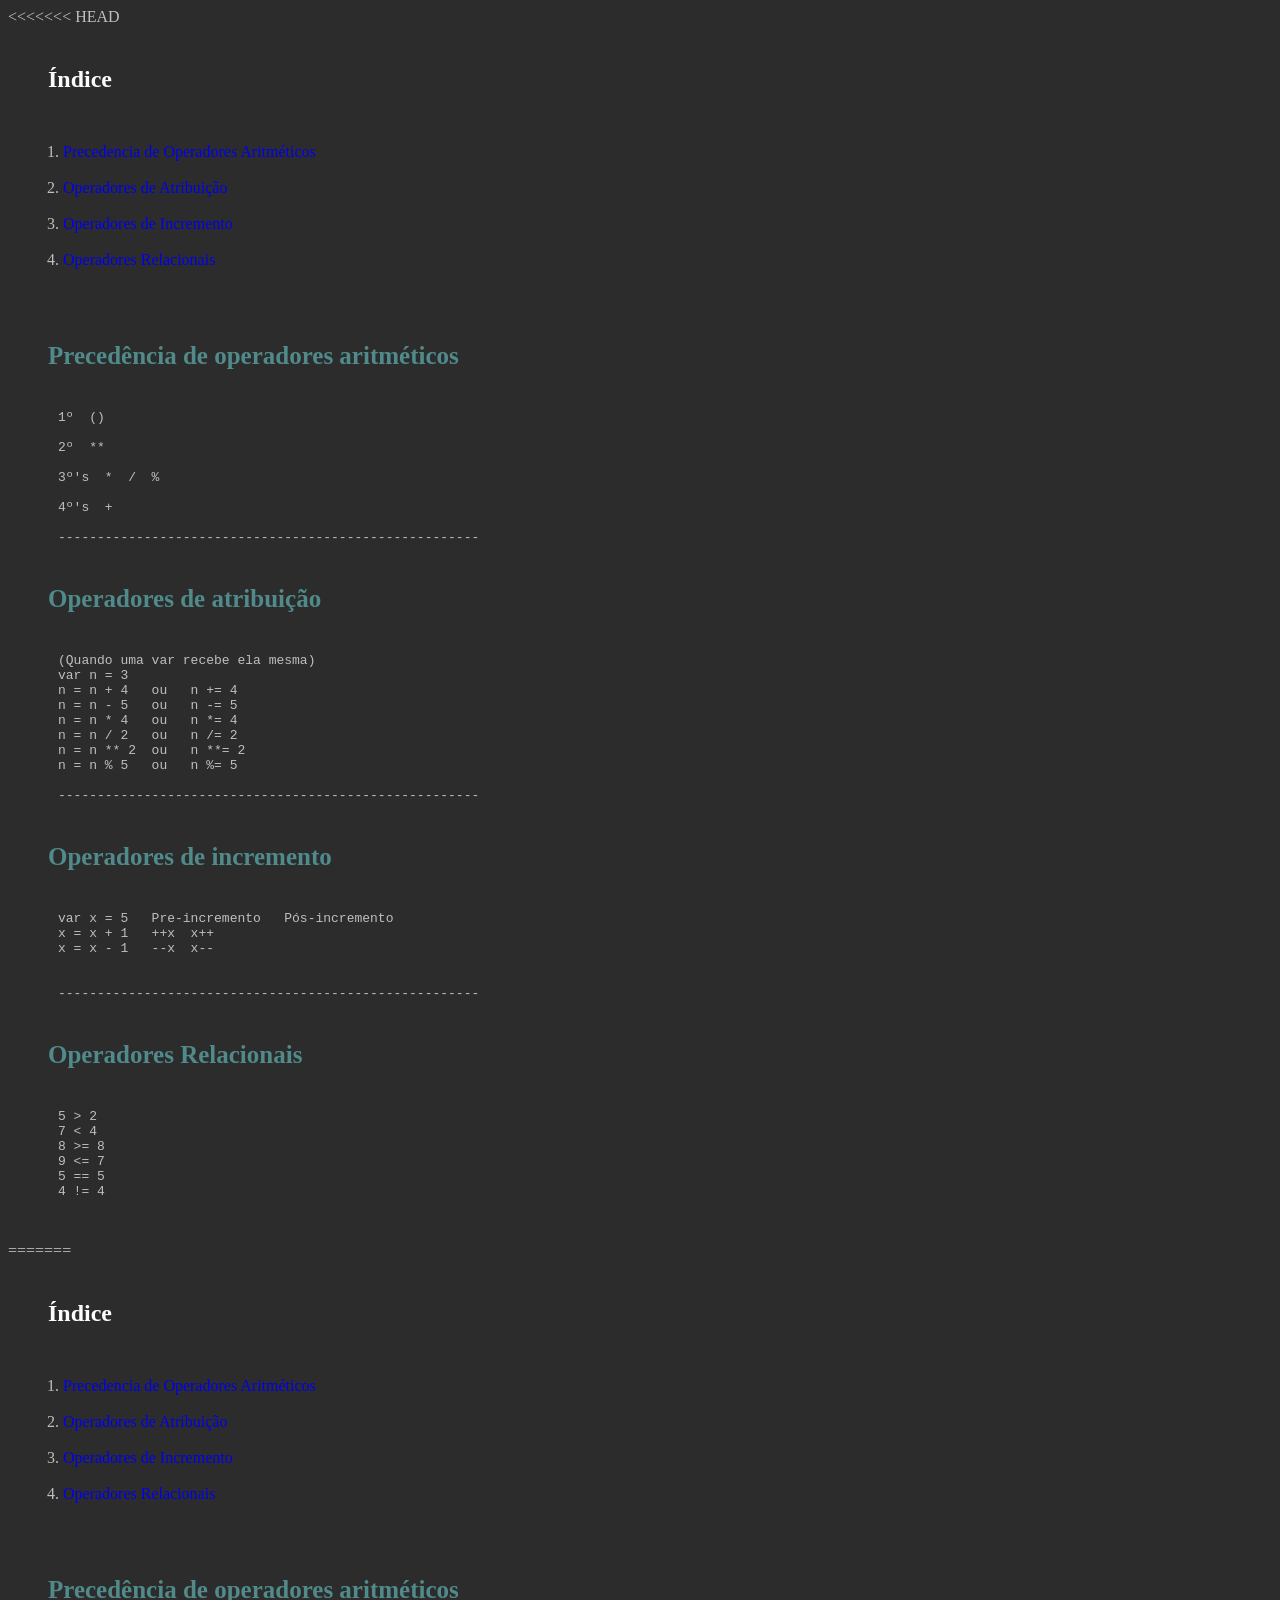
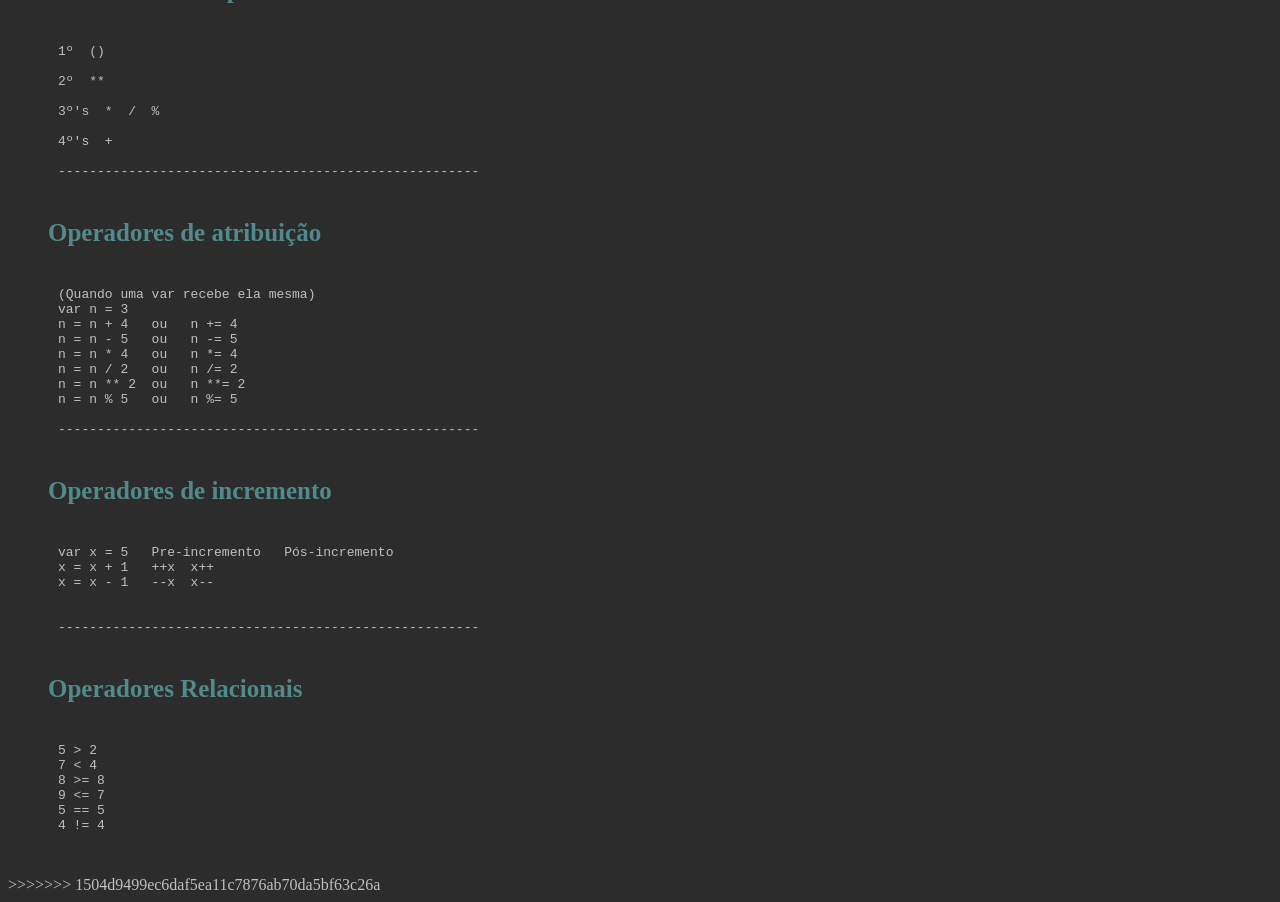
==== index.html @ 4bab7449 "Removido arquivo de anotações HTML duplicado" ====
<<<<<<< HEAD
<!DOCTYPE html>
<html lang="pt-br">
<head>
<meta charset="UTF-8">
<meta name="viewport" content="width=device-width, initial-scale=1.0">
<link rel="stylesheet" href="NotaStyle.css">
<title>Anotações JS</title>
</head>
<body>
<h2 style="margin-left: 40px; margin-top: 40px; color:rgb(252, 252, 252)">Índice</h2>
<nav>
<ol>
<li><a href="#Proc">Precedencia de Operadores Aritméticos</a></li><br>
<li><a href="#Atri">Operadores de Atribuição</a></li><br>
<li><a href="#Incre">Operadores de Incremento</a></li><br>
<li><a href="#Rela">Operadores Relacionais</a></li><br>

   </ol>
</nav>
<!-- Feitas em HTML com intuito de 'lincar' índice futuro -->
<h3 id="Proc">Precedência de operadores aritméticos</h3>
<pre>
 
1º  ()

2º  **

3º's  *  /  %

4º's  + 

------------------------------------------------------

</pre>
<h3 id="Atri"> Operadores de atribuição </h3>
<pre>

(Quando uma var recebe ela mesma)
var n = 3
n = n + 4   ou   n += 4 
n = n - 5   ou   n -= 5
n = n * 4   ou   n *= 4
n = n / 2   ou   n /= 2
n = n ** 2  ou   n **= 2
n = n % 5   ou   n %= 5

------------------------------------------------------

</pre>


<h3 id="Incre"> Operadores de incremento </h3>
<pre>

var x = 5   Pre-incremento   Pós-incremento
x = x + 1   ++x  x++
x = x - 1   --x  x--


------------------------------------------------------

</pre>
<h3 id="Rela">  Operadores Relacionais  </h3>
<pre>

5 > 2
7 < 4
8 >= 8
9 <= 7
5 == 5
4 != 4


</pre>
</body>
=======
<!DOCTYPE html>
<html lang="pt-br">
<head>
<meta charset="UTF-8">
<meta name="viewport" content="width=device-width, initial-scale=1.0">
<link rel="stylesheet" href="NotaStyle.css">
<title>Anotações JS</title>
</head>
<body>
<h2 style="margin-left: 40px; margin-top: 40px; color:rgb(252, 252, 252)">Índice</h2>
<nav>
<ol>
<li><a href="#Proc">Precedencia de Operadores Aritméticos</a></li><br>
<li><a href="#Atri">Operadores de Atribuição</a></li><br>
<li><a href="#Incre">Operadores de Incremento</a></li><br>
<li><a href="#Rela">Operadores Relacionais</a></li><br>

   </ol>
</nav>
<!-- Feitas em HTML com intuito de 'lincar' índice futuro -->
<h3 id="Proc">Precedência de operadores aritméticos</h3>
<pre>
 
1º  ()

2º  **

3º's  *  /  %

4º's  + 

------------------------------------------------------

</pre>
<h3 id="Atri"> Operadores de atribuição </h3>
<pre>

(Quando uma var recebe ela mesma)
var n = 3
n = n + 4   ou   n += 4 
n = n - 5   ou   n -= 5
n = n * 4   ou   n *= 4
n = n / 2   ou   n /= 2
n = n ** 2  ou   n **= 2
n = n % 5   ou   n %= 5

------------------------------------------------------

</pre>


<h3 id="Incre"> Operadores de incremento </h3>
<pre>

var x = 5   Pre-incremento   Pós-incremento
x = x + 1   ++x  x++
x = x - 1   --x  x--


------------------------------------------------------

</pre>
<h3 id="Rela">  Operadores Relacionais  </h3>
<pre>

5 > 2
7 < 4
8 >= 8
9 <= 7
5 == 5
4 != 4


</pre>
</body>
>>>>>>> 1504d9499ec6daf5ea11c7876ab70da5bf63c26a
</html>
---- NotaStyle.css ----
<<<<<<< HEAD
* {
    padding: 0;
    margin: 0;
    box-sizing: border-box;
}
pre {
    margin-left: 50px;
}
ol {
    margin-left: 25px;
}
ol a {
    text-decoration: none;
}
ol {
    padding: 30px;
}
body {
    background-color: #2c2c2c;
    color: rgba(255, 255, 255, 0.699);
}
h3 {
    margin-left: 40px;
    font-size: 25px;
    color:rgb(80, 138, 138)}
=======
* {
    padding: 0;
    margin: 0;
    box-sizing: border-box;
}
pre {
    margin-left: 50px;
}
ol {
    margin-left: 25px;
}
ol a {
    text-decoration: none;
}
ol {
    padding: 30px;
}
body {
    background-color: #2c2c2c;
    color: rgba(255, 255, 255, 0.699);
}
h3 {
    margin-left: 40px;
    font-size: 25px;
    color:rgb(80, 138, 138)
>>>>>>> 1504d9499ec6daf5ea11c7876ab70da5bf63c26a
}
---- NotaStyle.css ----
<<<<<<< HEAD
* {
    padding: 0;
    margin: 0;
    box-sizing: border-box;
}
pre {
    margin-left: 50px;
}
ol {
    margin-left: 25px;
}
ol a {
    text-decoration: none;
}
ol {
    padding: 30px;
}
body {
    background-color: #2c2c2c;
    color: rgba(255, 255, 255, 0.699);
}
h3 {
    margin-left: 40px;
    font-size: 25px;
    color:rgb(80, 138, 138)}
=======
* {
    padding: 0;
    margin: 0;
    box-sizing: border-box;
}
pre {
    margin-left: 50px;
}
ol {
    margin-left: 25px;
}
ol a {
    text-decoration: none;
}
ol {
    padding: 30px;
}
body {
    background-color: #2c2c2c;
    color: rgba(255, 255, 255, 0.699);
}
h3 {
    margin-left: 40px;
    font-size: 25px;
    color:rgb(80, 138, 138)
>>>>>>> 1504d9499ec6daf5ea11c7876ab70da5bf63c26a
}
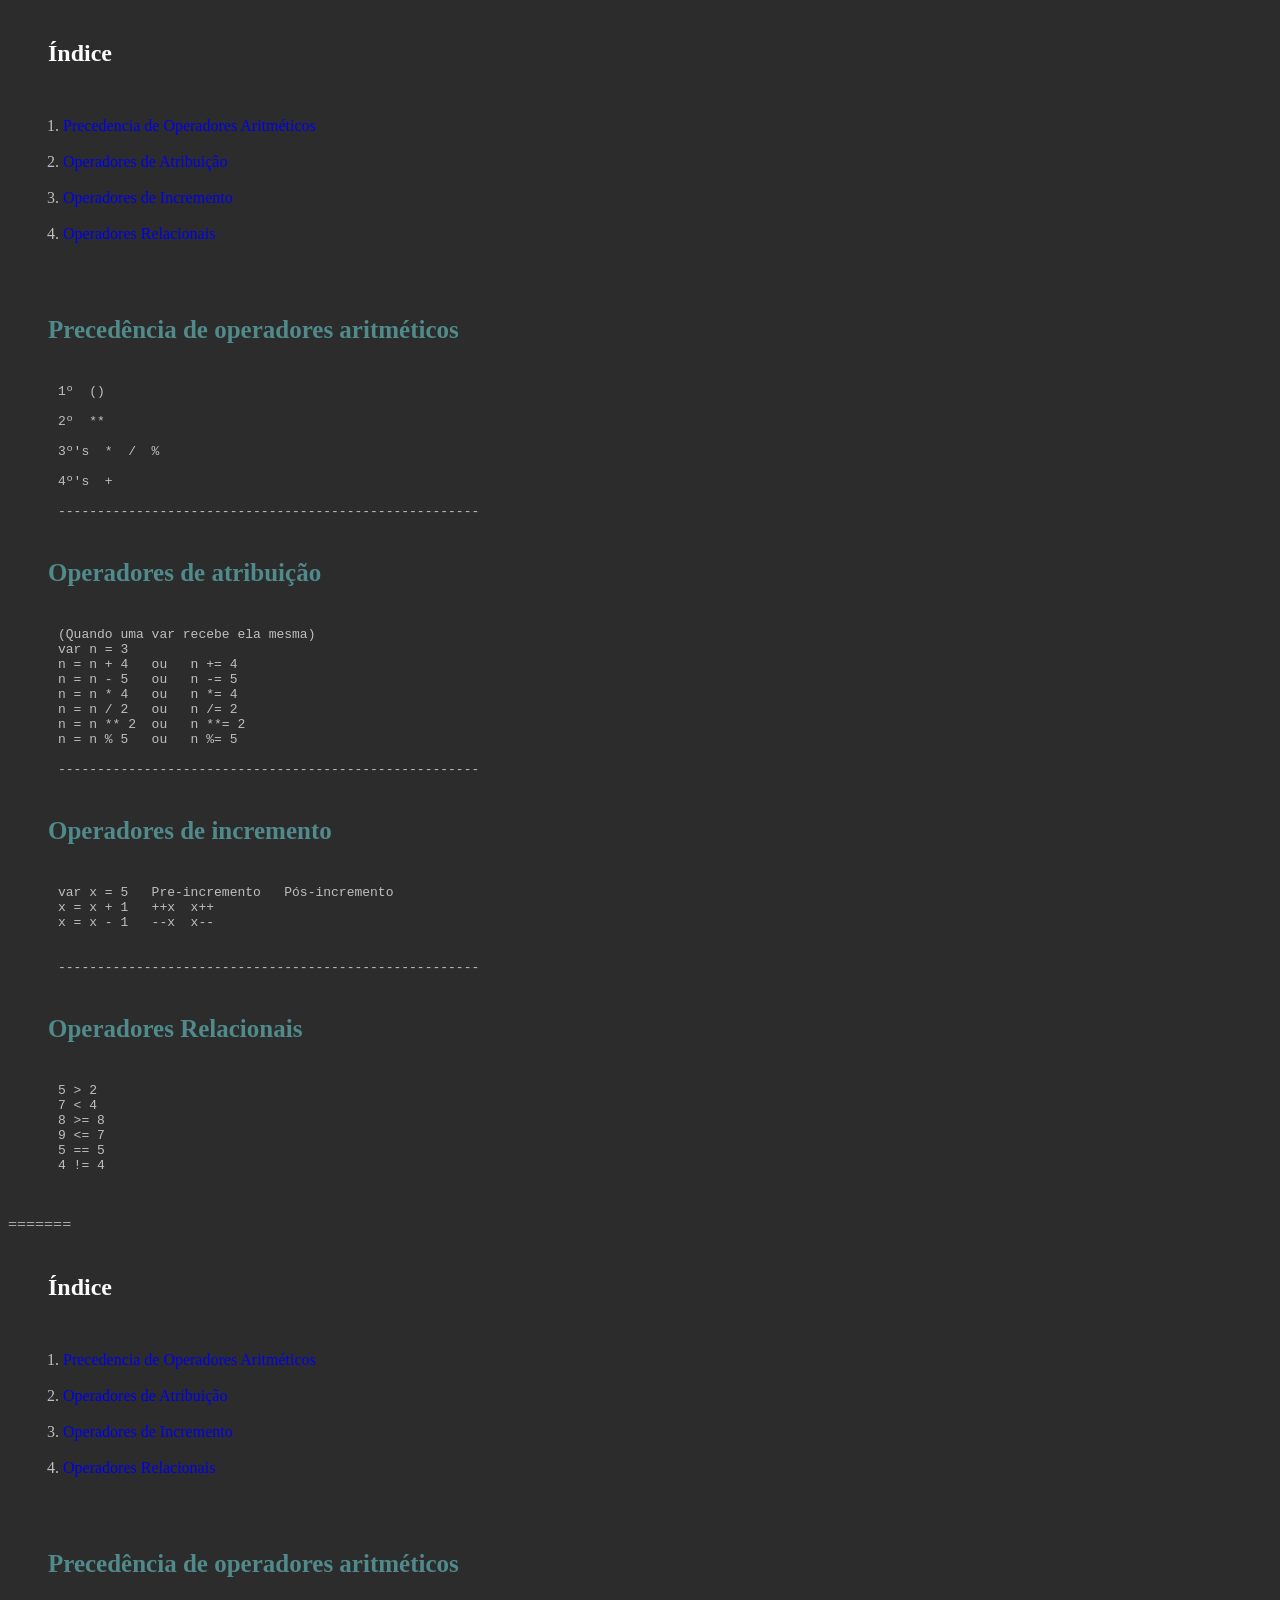
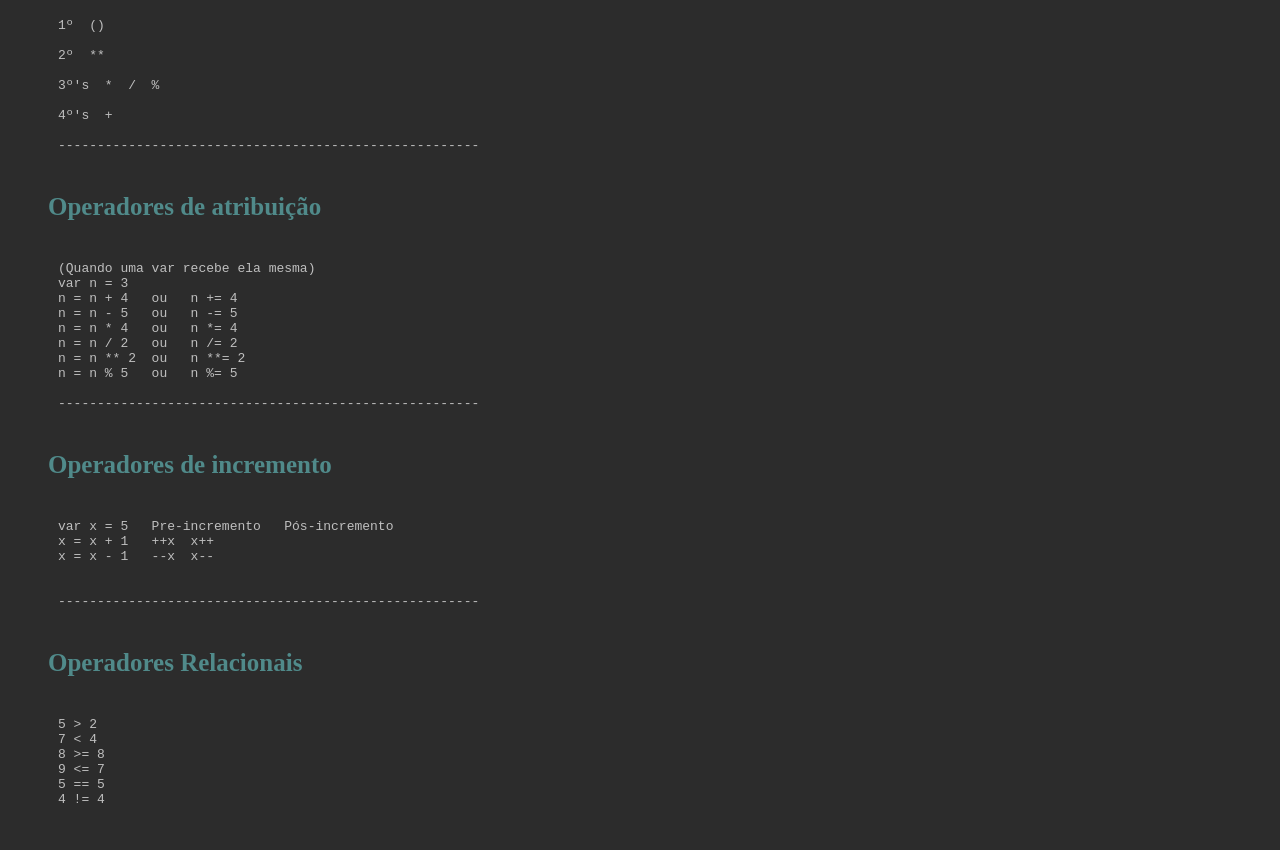
==== commit e23b8824: "Removido comentário desnecessário no arquivo index.html" ====
--- a/index.html
+++ b/index.html
@@ -1,4 +1,3 @@
-<<<<<<< HEAD
 <!DOCTYPE html>
 <html lang="pt-br">
 <head>
@@ -18,7 +17,6 @@
 
    </ol>
 </nav>
-<!-- Feitas em HTML com intuito de 'lincar' índice futuro -->
 <h3 id="Proc">Precedência de operadores aritméticos</h3>
 <pre>
  
@@ -150,5 +148,4 @@
 
 </pre>
 </body>
->>>>>>> 1504d9499ec6daf5ea11c7876ab70da5bf63c26a
 </html>
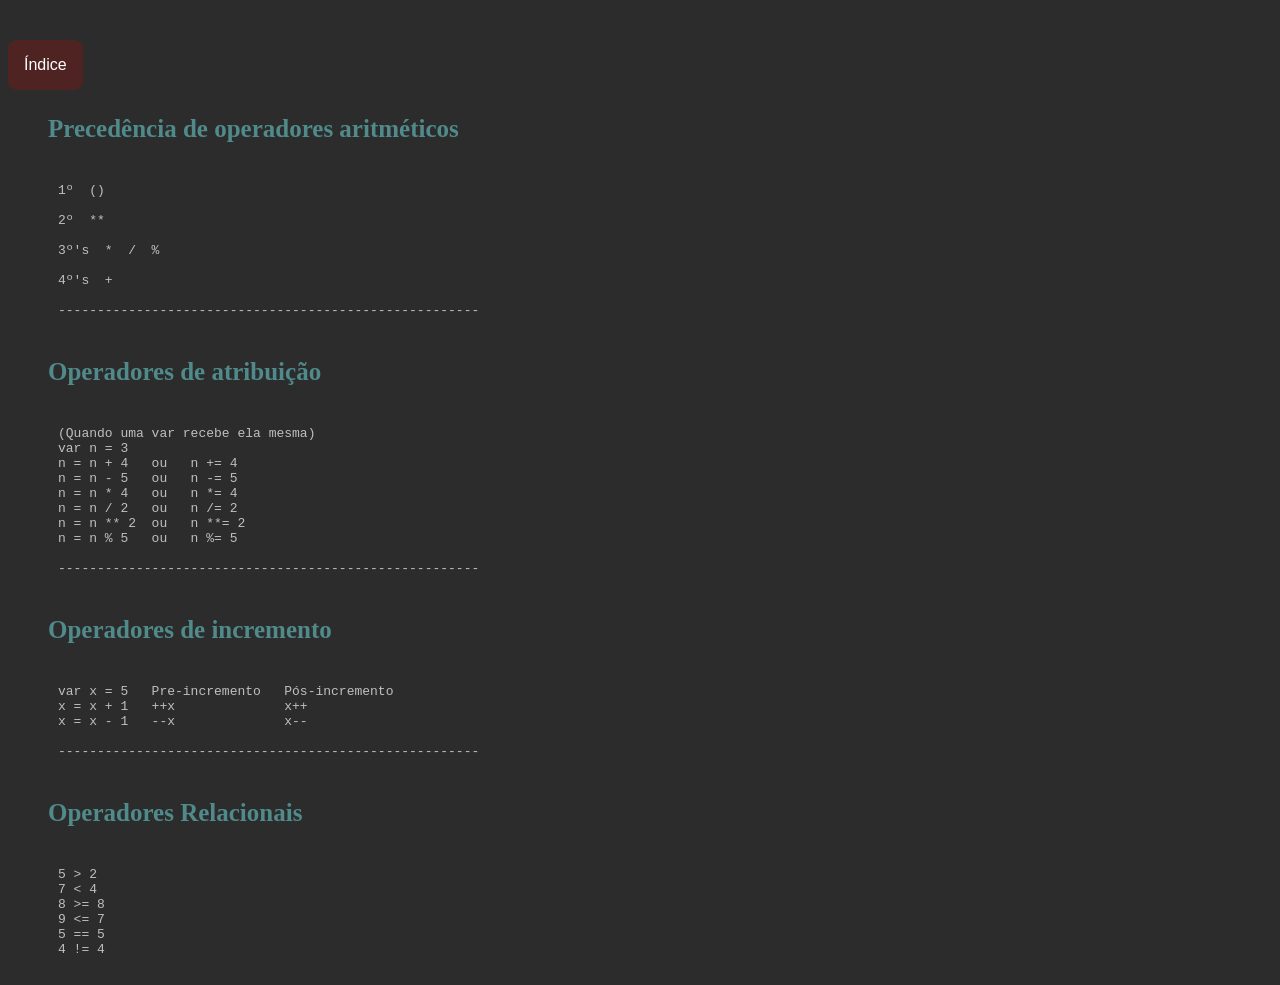
==== commit 23c60d9f: "dropdown menu aplicado em índice (código externo, fonte W3Schools)" ====
--- a/index.html
+++ b/index.html
@@ -1,24 +1,27 @@
 <!DOCTYPE html>
 <html lang="pt-br">
-<head>
-<meta charset="UTF-8">
-<meta name="viewport" content="width=device-width, initial-scale=1.0">
-<link rel="stylesheet" href="NotaStyle.css">
-<title>Anotações JS</title>
-</head>
-<body>
-<h2 style="margin-left: 40px; margin-top: 40px; color:rgb(252, 252, 252)">Índice</h2>
-<nav>
-<ol>
-<li><a href="#Proc">Precedencia de Operadores Aritméticos</a></li><br>
-<li><a href="#Atri">Operadores de Atribuição</a></li><br>
-<li><a href="#Incre">Operadores de Incremento</a></li><br>
-<li><a href="#Rela">Operadores Relacionais</a></li><br>
-
-   </ol>
-</nav>
-<h3 id="Proc">Precedência de operadores aritméticos</h3>
-<pre>
+  <head>
+    <script src="script.js"></script>
+    <meta charset="UTF-8">
+    <meta name="viewport" content="width=device-width, initial-scale=1.0">
+    <link rel="stylesheet" href="NotaStyle.css">
+    <title>Anotações JS</title>
+  </head>
+  <body>
+    <h2
+      style="margin-left: 40px; margin-top: 40px; color:rgb(252, 252, 252)"
+    >
+    </h2>
+    <div class="dropdown">
+      <button onclick="myFunction()" class="dropbtn">Índice</button>
+      <div id="myDropdown" class="dropdown-content">
+        <a href="#Atri">Operadores de atribuição</a>
+        <a href="#Incre">Operadores de incremento</a>
+        <a href="#Rela">Operadores relacionais</a>
+      </div>
+    </div>
+    <h3 id="Proc">Precedência de operadores aritméticos</h3>
+    <pre>
  
 1º  ()
 
@@ -31,8 +34,8 @@
 ------------------------------------------------------
 
 </pre>
-<h3 id="Atri"> Operadores de atribuição </h3>
-<pre>
+    <h3 id="Atri"> Operadores de atribuição </h3>
+    <pre>
 
 (Quando uma var recebe ela mesma)
 var n = 3
@@ -46,21 +49,18 @@
 ------------------------------------------------------
 
 </pre>
-
-
-<h3 id="Incre"> Operadores de incremento </h3>
-<pre>
+    <h3 id="Incre"> Operadores de incremento </h3>
+    <pre>
 
 var x = 5   Pre-incremento   Pós-incremento
-x = x + 1   ++x  x++
-x = x - 1   --x  x--
-
+x = x + 1   ++x              x++
+x = x - 1   --x              x--
 
 ------------------------------------------------------
 
 </pre>
-<h3 id="Rela">  Operadores Relacionais  </h3>
-<pre>
+    <h3 id="Rela"> Operadores Relacionais </h3>
+    <pre>
 
 5 > 2
 7 < 4
@@ -69,83 +69,6 @@
 5 == 5
 4 != 4
 
-
 </pre>
-</body>
-=======
-<!DOCTYPE html>
-<html lang="pt-br">
-<head>
-<meta charset="UTF-8">
-<meta name="viewport" content="width=device-width, initial-scale=1.0">
-<link rel="stylesheet" href="NotaStyle.css">
-<title>Anotações JS</title>
-</head>
-<body>
-<h2 style="margin-left: 40px; margin-top: 40px; color:rgb(252, 252, 252)">Índice</h2>
-<nav>
-<ol>
-<li><a href="#Proc">Precedencia de Operadores Aritméticos</a></li><br>
-<li><a href="#Atri">Operadores de Atribuição</a></li><br>
-<li><a href="#Incre">Operadores de Incremento</a></li><br>
-<li><a href="#Rela">Operadores Relacionais</a></li><br>
-
-   </ol>
-</nav>
-<!-- Feitas em HTML com intuito de 'lincar' índice futuro -->
-<h3 id="Proc">Precedência de operadores aritméticos</h3>
-<pre>
- 
-1º  ()
-
-2º  **
-
-3º's  *  /  %
-
-4º's  + 
-
-------------------------------------------------------
-
-</pre>
-<h3 id="Atri"> Operadores de atribuição </h3>
-<pre>
-
-(Quando uma var recebe ela mesma)
-var n = 3
-n = n + 4   ou   n += 4 
-n = n - 5   ou   n -= 5
-n = n * 4   ou   n *= 4
-n = n / 2   ou   n /= 2
-n = n ** 2  ou   n **= 2
-n = n % 5   ou   n %= 5
-
-------------------------------------------------------
-
-</pre>
-
-
-<h3 id="Incre"> Operadores de incremento </h3>
-<pre>
-
-var x = 5   Pre-incremento   Pós-incremento
-x = x + 1   ++x  x++
-x = x - 1   --x  x--
-
-
-------------------------------------------------------
-
-</pre>
-<h3 id="Rela">  Operadores Relacionais  </h3>
-<pre>
-
-5 > 2
-7 < 4
-8 >= 8
-9 <= 7
-5 == 5
-4 != 4
-
-
-</pre>
-</body>
+  </body>
 </html>
--- a/NotaStyle.css
+++ b/NotaStyle.css
@@ -4,6 +4,51 @@
     margin: 0;
     box-sizing: border-box;
 }
+/* Dropdown Button - trecho copiado de W3Schools */
+.dropbtn {
+  background-color: #661f1fa1;
+  color: white;
+  padding: 16px;
+  font-size: 16px;
+  border: none;
+  cursor: pointer;
+  border-radius: 15%;
+}
+
+/* Dropdown button on hover & focus */
+.dropbtn:hover, .dropbtn:focus {
+  background-color: #300505;
+}
+
+/* The container <div> - needed to position the dropdown content */
+.dropdown {
+  position: relative;
+  display: inline-block;
+}
+
+/* Dropdown Content (Hidden by Default) */
+.dropdown-content {
+  display: none;
+  position: absolute;
+  background-color: #1b1b1b;
+  min-width: 160px;
+  box-shadow: 0px 8px 16px 0px rgba(0,0,0,0.2);
+  z-index: 1;
+}
+
+/* Links inside the dropdown */
+.dropdown-content a {
+  color: rgb(255, 255, 255);
+  padding: 12px 16px;
+  text-decoration: none;
+  display: block;
+}
+
+/* Change color of dropdown links on hover */
+.dropdown-content a:hover {background-color: #702e2e54;}
+
+/* Show the dropdown menu (use JS to add this class to the .dropdown-content container when the user clicks on the dropdown button) */
+.show {display:block;}
 pre {
     margin-left: 50px;
 }
@@ -51,4 +96,4 @@
     font-size: 25px;
     color:rgb(80, 138, 138)
 >>>>>>> 1504d9499ec6daf5ea11c7876ab70da5bf63c26a
-}+}
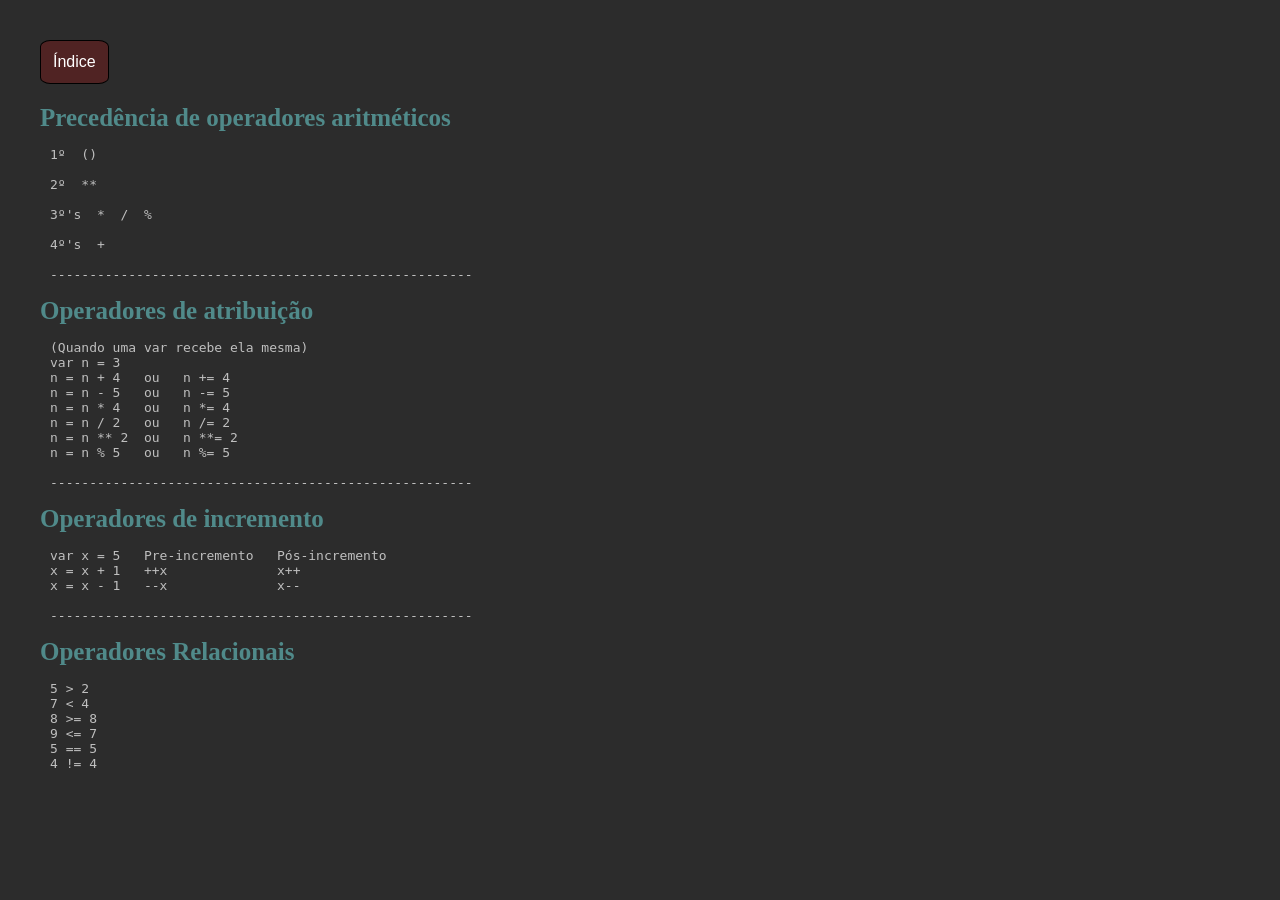
==== commit 7d3ce1c9: "adicionado link para "Precedência de operadores aritméticos" no menu dropdown" ====
--- a/index.html
+++ b/index.html
@@ -15,6 +15,7 @@
     <div class="dropdown">
       <button onclick="myFunction()" class="dropbtn">Índice</button>
       <div id="myDropdown" class="dropdown-content">
+        <a href="#Proc">Precedência de operadores aritméticos</a>
         <a href="#Atri">Operadores de atribuição</a>
         <a href="#Incre">Operadores de incremento</a>
         <a href="#Rela">Operadores relacionais</a>
--- a/NotaStyle.css
+++ b/NotaStyle.css
@@ -1,4 +1,3 @@
-<<<<<<< HEAD
 * {
     padding: 0;
     margin: 0;
@@ -6,11 +5,13 @@
 }
 /* Dropdown Button - trecho copiado de W3Schools */
 .dropbtn {
+  margin-left: 40px;
+  margin-bottom: 20px;
   background-color: #661f1fa1;
   color: white;
-  padding: 16px;
+  padding: 12px;
   font-size: 16px;
-  border: none;
+  border: 1px solid black;
   cursor: pointer;
   border-radius: 15%;
 }
@@ -28,24 +29,29 @@
 
 /* Dropdown Content (Hidden by Default) */
 .dropdown-content {
+  margin-left: 35px;
   display: none;
+  margin-top: 0px;
   position: absolute;
-  background-color: #1b1b1b;
+  background-color: rgba(59, 59, 59, 0.9);
   min-width: 160px;
-  box-shadow: 0px 8px 16px 0px rgba(0,0,0,0.2);
+  box-shadow: 0px 8px 16px 0px rgb(44, 44, 44);
   z-index: 1;
 }
 
 /* Links inside the dropdown */
 .dropdown-content a {
   color: rgb(255, 255, 255);
-  padding: 12px 16px;
+  padding: 8px 12px;
   text-decoration: none;
   display: block;
 }
 
 /* Change color of dropdown links on hover */
-.dropdown-content a:hover {background-color: #702e2e54;}
+.dropdown-content a:hover {
+    background-color: #411a1aef;
+    border: 1px solid black;
+}
 
 /* Show the dropdown menu (use JS to add this class to the .dropdown-content container when the user clicks on the dropdown button) */
 .show {display:block;}
@@ -69,31 +75,3 @@
     margin-left: 40px;
     font-size: 25px;
     color:rgb(80, 138, 138)}
-=======
-* {
-    padding: 0;
-    margin: 0;
-    box-sizing: border-box;
-}
-pre {
-    margin-left: 50px;
-}
-ol {
-    margin-left: 25px;
-}
-ol a {
-    text-decoration: none;
-}
-ol {
-    padding: 30px;
-}
-body {
-    background-color: #2c2c2c;
-    color: rgba(255, 255, 255, 0.699);
-}
-h3 {
-    margin-left: 40px;
-    font-size: 25px;
-    color:rgb(80, 138, 138)
->>>>>>> 1504d9499ec6daf5ea11c7876ab70da5bf63c26a
-}
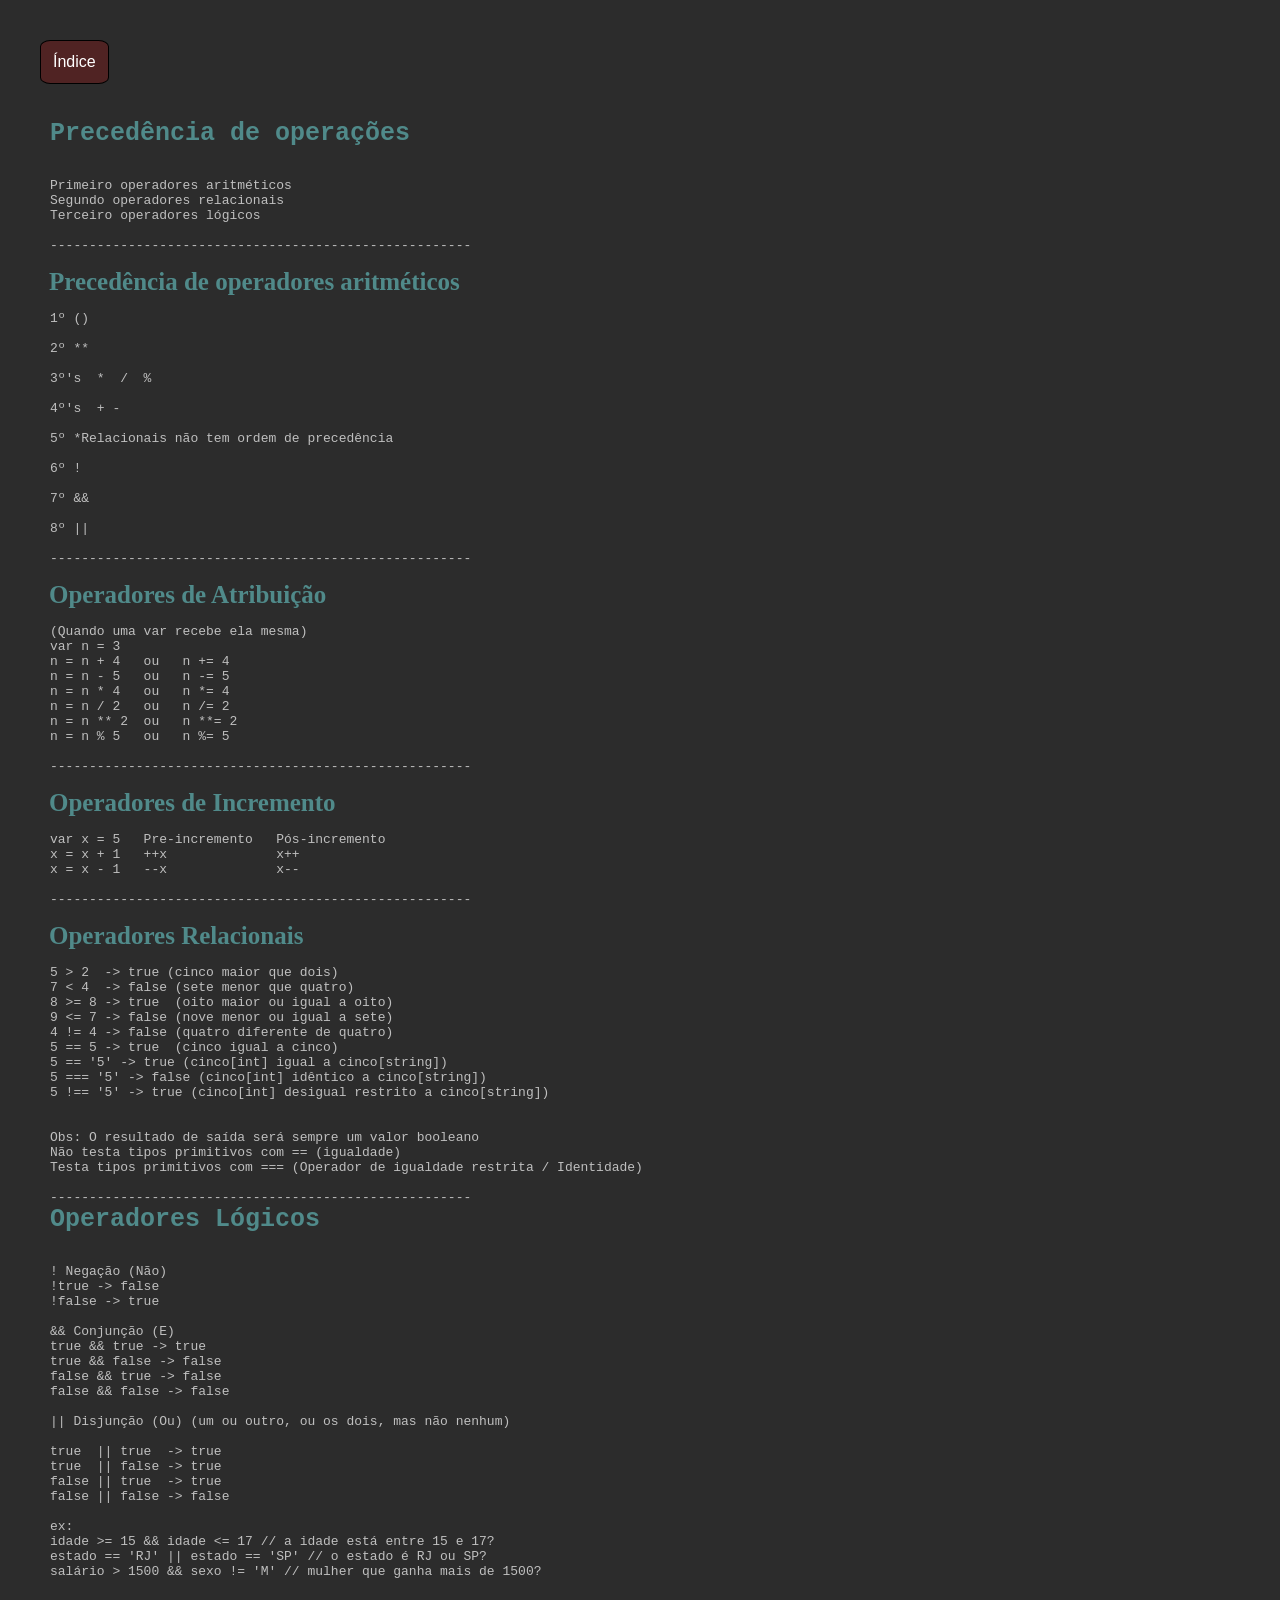
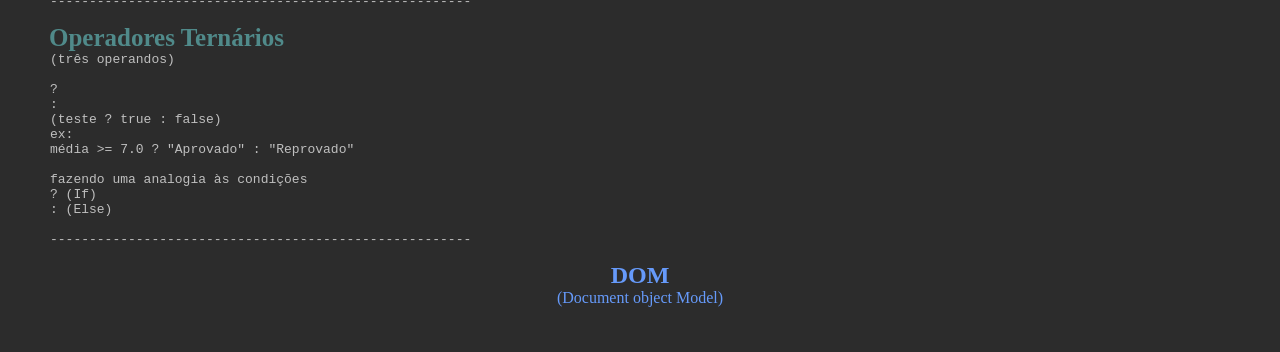
==== commit fbbaf1be: "Atualizado o índice com novos operadores, bem como suas explicações e exemplos" ====
--- a/index.html
+++ b/index.html
@@ -12,46 +12,67 @@
       style="margin-left: 40px; margin-top: 40px; color:rgb(252, 252, 252)"
     >
     </h2>
+    <!--Bookmarks-->
     <div class="dropdown">
       <button onclick="myFunction()" class="dropbtn">Índice</button>
       <div id="myDropdown" class="dropdown-content">
         <a href="#Proc">Precedência de operadores aritméticos</a>
-        <a href="#Atri">Operadores de atribuição</a>
-        <a href="#Incre">Operadores de incremento</a>
-        <a href="#Rela">Operadores relacionais</a>
+        <a href="#Atri">Operadores de Atribuição</a>
+        <a href="#Incre">Operadores de Incremento</a>
+        <a href="#Rela">Operadores Relacionais</a>
+        <a href="#Logi">Operadores Lógicos</a>
+        <a href="#Tern">Operadores Ternários</a>
+        <a href="#DOM">DOM</a>
       </div>
     </div>
+    <pre>
+      <h3 style="margin-left: 0;">Precedência de operações</h3>
+
+Primeiro operadores aritméticos
+Segundo operadores relacionais
+Terceiro operadores lógicos
+
+------------------------------------------------------
+    </pre>
     <h3 id="Proc">Precedência de operadores aritméticos</h3>
     <pre>
  
-1º  ()
+1º ()
 
-2º  **
+2º **
 
 3º's  *  /  %
 
-4º's  + 
+4º's  + -
+
+5º *Relacionais não tem ordem de precedência
+
+6º !
+
+7º &&
+
+8º ||
 
 ------------------------------------------------------
 
 </pre>
-    <h3 id="Atri"> Operadores de atribuição </h3>
+    <h3 id="Atri"> Operadores de Atribuição </h3>
     <pre>
 
 (Quando uma var recebe ela mesma)
 var n = 3
-n = n + 4   ou   n += 4 
+n = n + 4   ou   n += 4
 n = n - 5   ou   n -= 5
 n = n * 4   ou   n *= 4
 n = n / 2   ou   n /= 2
-n = n ** 2  ou   n **= 2
+n = n ** 2  ou   n **= 2 
 n = n % 5   ou   n %= 5
 
 ------------------------------------------------------
 
 </pre>
-    <h3 id="Incre"> Operadores de incremento </h3>
-    <pre>
+    <h3 id="Incre"> Operadores de Incremento </h3>
+<pre>
 
 var x = 5   Pre-incremento   Pós-incremento
 x = x + 1   ++x              x++
@@ -60,15 +81,76 @@
 ------------------------------------------------------
 
 </pre>
-    <h3 id="Rela"> Operadores Relacionais </h3>
-    <pre>
+    <h3 id="Rela"> Operadores Relacionais</h3>
+      <pre>
 
-5 > 2
-7 < 4
-8 >= 8
-9 <= 7
-5 == 5
-4 != 4
+5 > 2  -> true (cinco maior que dois)
+7 < 4  -> false (sete menor que quatro)
+8 >= 8 -> true  (oito maior ou igual a oito)
+9 <= 7 -> false (nove menor ou igual a sete)
+4 != 4 -> false (quatro diferente de quatro)
+5 == 5 -> true  (cinco igual a cinco)
+5 == '5' -> true (cinco[int] igual a cinco[string])
+5 === '5' -> false (cinco[int] idêntico a cinco[string])
+5 !== '5' -> true (cinco[int] desigual restrito a cinco[string])
+
+
+Obs: O resultado de saída será sempre um valor booleano
+Não testa tipos primitivos com == (igualdade)
+Testa tipos primitivos com === (Operador de igualdade restrita / Identidade)
+
+</pre>
+<pre>
+------------------------------------------------------
+<h3 id="Logi" style="margin-left: 0;">Operadores Lógicos</h3>
+
+! Negação (Não)
+!true -> false
+!false -> true
+
+&& Conjunção (E)
+true && true -> true
+true && false -> false
+false && true -> false
+false && false -> false
+
+|| Disjunção (Ou) (um ou outro, ou os dois, mas não nenhum)
+
+true  || true  -> true
+true  || false -> true
+false || true  -> true
+false || false -> false
+
+ex:
+idade >= 15 && idade <= 17 // a idade está entre 15 e 17?
+estado == 'RJ' || estado == 'SP' // o estado é RJ ou SP?
+salário > 1500 && sexo != 'M' // mulher que ganha mais de 1500?
+
+------------------------------------------------------
+
+</pre>
+<h3>Operadores Ternários</h3>
+<pre>
+(três operandos)
+
+?
+:
+(teste ? true : false)
+ex:
+média >= 7.0 ? "Aprovado" : "Reprovado"
+
+fazendo uma analogia às condições 
+? (If) 
+: (Else)
+
+------------------------------------------------------
+
+</pre>
+<h2 id="DOM" style="text-align: center; color: rgb(102, 154, 250)">DOM</h2>
+<p style="text-align: center; color:rgb(102, 154, 250)">(Document object Model)</p>
+<pre>
+
+
 
 </pre>
   </body>
--- a/NotaStyle.css
+++ b/NotaStyle.css
@@ -72,6 +72,6 @@
     color: rgba(255, 255, 255, 0.699);
 }
 h3 {
-    margin-left: 40px;
+    margin-left: 49px;
     font-size: 25px;
     color:rgb(80, 138, 138)}
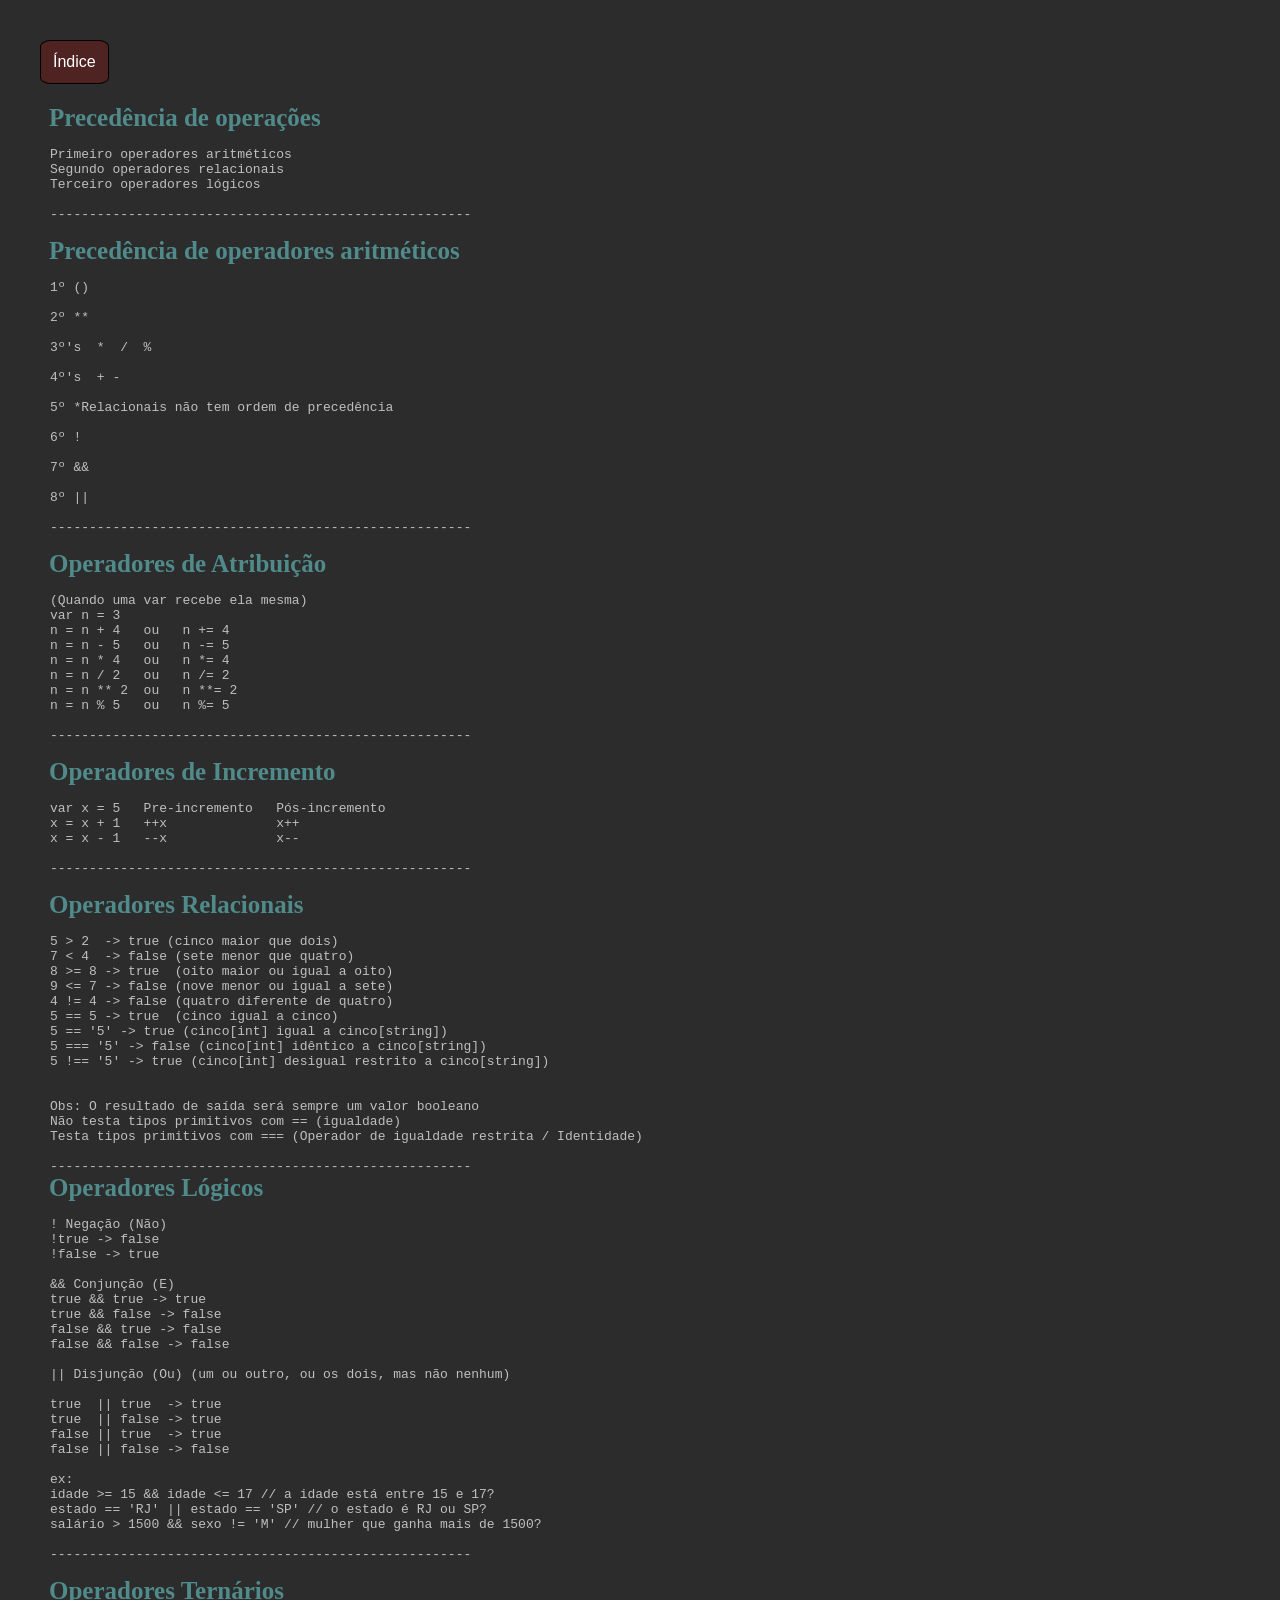
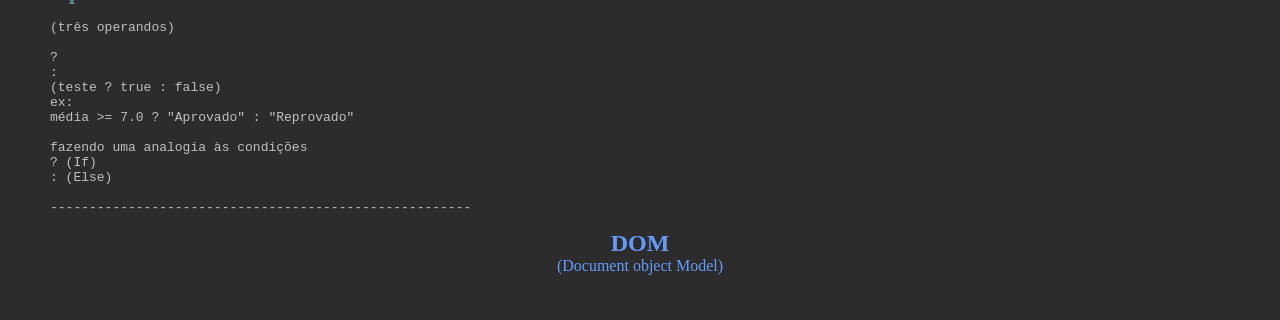
==== commit 5cf86ec2: "Adicionado estilo centralizado para títulos e parágrafos em artigos; atualizado a estrutura do HTML " ====
--- a/index.html
+++ b/index.html
@@ -25,8 +25,8 @@
         <a href="#DOM">DOM</a>
       </div>
     </div>
+    <h3>Precedência de operações</h3>
     <pre>
-      <h3 style="margin-left: 0;">Precedência de operações</h3>
 
 Primeiro operadores aritméticos
 Segundo operadores relacionais
@@ -99,10 +99,11 @@
 Não testa tipos primitivos com == (igualdade)
 Testa tipos primitivos com === (Operador de igualdade restrita / Identidade)
 
+------------------------------------------------------
 </pre>
+
+<h3 id="Logi">Operadores Lógicos</h3>
 <pre>
-------------------------------------------------------
-<h3 id="Logi" style="margin-left: 0;">Operadores Lógicos</h3>
 
 ! Negação (Não)
 !true -> false
@@ -131,6 +132,7 @@
 </pre>
 <h3>Operadores Ternários</h3>
 <pre>
+
 (três operandos)
 
 ?
@@ -146,12 +148,14 @@
 ------------------------------------------------------
 
 </pre>
-<h2 id="DOM" style="text-align: center; color: rgb(102, 154, 250)">DOM</h2>
-<p style="text-align: center; color:rgb(102, 154, 250)">(Document object Model)</p>
+<article>
+<h2 id="DOM">DOM</h2>
+<p>(Document object Model)</p>
 <pre>
 
 
 
 </pre>
+</article>
   </body>
 </html>
--- a/NotaStyle.css
+++ b/NotaStyle.css
@@ -75,3 +75,8 @@
     margin-left: 49px;
     font-size: 25px;
     color:rgb(80, 138, 138)}
+
+article h2, p {
+  text-align: center; 
+  color: rgb(102, 154, 250)
+}
